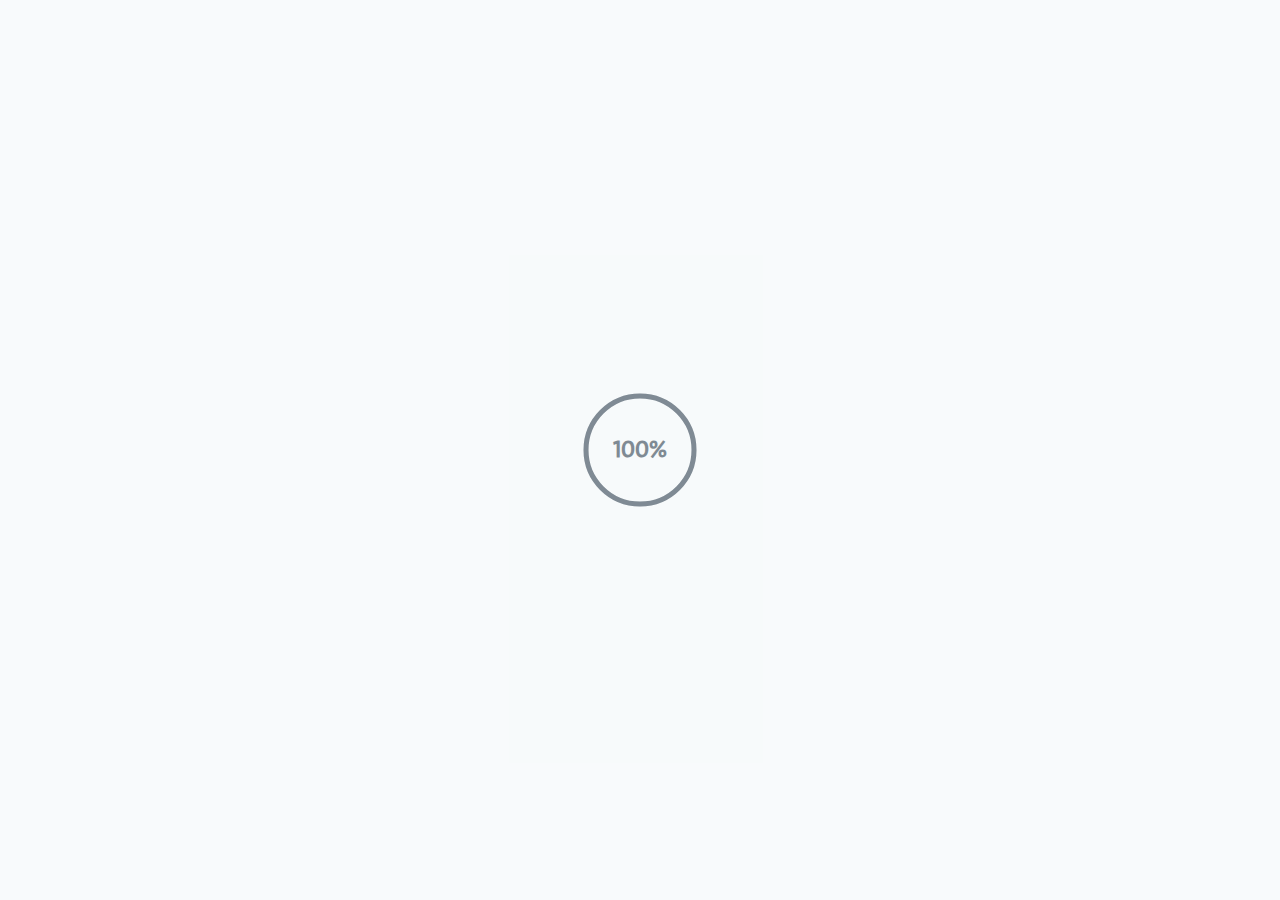
==== index.html @ d638d75f "Add files via upload" ====
<!DOCTYPE html>
<html lang="ku" dir="rtl">
  <head>
    <meta charset="UTF-8">
    <meta name="viewport" content="width=device-width, initial-scale=1.0">
    <meta name="description" content="Hello, I am a developer and innovator in creating static and dynamic websites,  my goal is to use modern technologies to solve problems.">
    <meta name="keywords" content="Information Technology, IT, Programming, Programmer, Developer, Website, Application, Portfolio, CSS, JavaScript, PHP, Python, Jquery, Ruby, Bootstrap, Tailwind, React, Dart, Flutter">
    <meta name="author" content="Kovan Salam">
    <link rel="shortcut icon" href="assets/images/logo.png" type="image/x-icon">
    <title>Kovan Salam</title>
    <!-- Bootstrap CSS Link -->
    <link rel="stylesheet" href="https://cdn.jsdelivr.net/npm/bootstrap@5.3.3/dist/css/bootstrap.min.css">
    <!-- Bootstrap JS Link -->
    <script src="https://cdn.jsdelivr.net/npm/bootstrap@5.3.3/dist/js/bootstrap.bundle.min.js"></script>
    <!-- Fontawesome Link -->
    <link rel="stylesheet" href="https://cdnjs.cloudflare.com/ajax/libs/font-awesome/6.6.0/css/all.min.css">
    <!-- External CSS Link -->
    <link rel="stylesheet" href="assets/css/style.css">
    <!-- jquery Link -->
    <script src="https://code.jquery.com/jquery-3.7.1.min.js"></script>
  </head>
<body>

<!-- -------------------- Custom Loader -------------------- -->
<div id="loader" class="loader">
  <div class="circle-container">
    <svg class="circle-svg" width="120" height="120" viewBox="0 0 120 120">
      <circle class="circle-background" cx="60" cy="60" r="54" stroke="#e0e0e0" stroke-width="5" fill="none"/>
      <circle class="circle-progress" cx="60" cy="60" r="54" stroke="#3498db" stroke-width="5" fill="none" stroke-dasharray="339.292" stroke-dashoffset="339.292"/>
    </svg>
    <div class="percentage-container">
      <div id="percentage" class="percentage">0%</div>
    </div>
  </div>
</div>

<!-- -------------------- Link Loading javascript -------------------- -->
<script src="assets/js/loading.js"></script>

<!-- -------------------- Link Animation javascript -------------------- -->
<script src="assets/js/animation.js"></script>

<!-- -------------------- Link Roate-caret-down javascript -------------------- -->
<script src="assets/js/rotate-symbol.js"></script>

<div id="display-body">

<!-- -------------------- Header Encompasses my accounts and calls -------------------- -->
<header class="site-header py-2 d-none d-lg-block">
  <div class="container-xl d-flex">
    <section class="right-side mt-1">
      <a href="tel: 07503003837">3837 300 750 964+ <i class="fa-solid fa-phone"></i></a>
      <a href="mailto: kovansalamkrd@gmail.com" class="me-3">kovansalamkrd@gmail.com <i class="fa-regular fa-envelope"></i></a>
    </section>
    <section class="left-side mt-1">
      <a href="https://www.linkedin.com/in/kovan-salam-601429329?utm_source=share&utm_campaign=share_via&utm_content=profile&utm_medium=ios_app" target="_blank">
        <i class="fa-brands fa-linkedin"></i>
      </a>
      <a href="https://wa.me/9647503003837?text=سلاڤ بەرێز" target="_blank">
        <i class="fa-brands fa-whatsapp"></i>
      </a>
      <a href="https://www.snapchat.com/add/kovankrd">
        <i class="fa-brands fa-snapchat"></i>
      </a>
      <a href="https://www.instagram.com/kovankrd/" target="_blank">
        <i class="fa-brands fa-instagram"></i>
      </a>
    </section>
  </div>
</header>

<!-- -------------------- Navbar -------------------- -->
<nav class="navbar navbar-expand-lg">
  <div class="container-xl">
    <a href="https://www.instagram.com/kovankrd/" target="_blank" class="navbar-brand fw-bolder m-auto order-lg-last"><span style="color: #6482AD;">&#60;&#47;</span><span class="text-navy">Kovan</span><span style="color: #6482AD;">&#62;</span></a>
    <!-- My Image Icon -->
    <div class="dropdown">
      <button class="btn border-0 p-0" type="button" id="btn-logo" data-bs-toggle="dropdown" aria-expanded="false">
        <div class="d-flex align-items-center">
          <svg class="ms-1 d-none d-lg-block btn-logo-icon" width="20px" viewBox="0 0 24 24" fill="none" xmlns="http://www.w3.org/2000/svg">
            <path fill-rule="evenodd" clip-rule="evenodd" d="M12.7071 14.7071C12.3166 15.0976 11.6834 15.0976 11.2929 14.7071L6.29289 9.70711C5.90237 9.31658 5.90237 8.68342 6.29289 8.29289C6.68342 7.90237 7.31658 7.90237 7.70711 8.29289L12 12.5858L16.2929 8.29289C16.6834 7.90237 17.3166 7.90237 17.7071 8.29289C18.0976 8.68342 18.0976 9.31658 17.7071 9.70711L12.7071 14.7071Z" fill="#000000"/>
          </svg>
        <img src="assets/images/kovan.jpg" class="rounded-circle" alt="logo">
        <div class="manager me-2 d-none d-lg-block">
          <p class="small mb-0 text-end text-navy" data-translate="myName">کوڤان سەلام</p>
          <p class="small text-muted mb-0 text-end"><small data-translate="myWork">پڕۆگراممەر</small></p>
        </div>
        </div>
      </button>
        <ul class="dropdown-menu text-end mt-3">
          <li>
            <a class="dropdown-item" href="https://www.snapchat.com/add/kovankrd">
              <svg xmlns="http://www.w3.org/2000/svg"  width="24"  height="24"  viewBox="0 0 24 24"  fill="none"  stroke="#FFEB00"  stroke-width="2"  stroke-linecap="round"  stroke-linejoin="round"  class="icon icon-tabler icons-tabler-outline icon-tabler-brand-snapchat ms-2"><path stroke="none" d="M0 0h24v24H0z" fill="none"/><path d="M16.882 7.842a4.882 4.882 0 0 0 -9.764 0c0 4.273 -.213 6.409 -4.118 8.118c2 .882 2 .882 3 3c3 0 4 2 6 2s3 -2 6 -2c1 -2.118 1 -2.118 3 -3c-3.906 -1.709 -4.118 -3.845 -4.118 -8.118zm-13.882 8.119c4 -2.118 4 -4.118 1 -7.118m17 7.118c-4 -2.118 -4 -4.118 -1 -7.118" /></svg>
              <span class="text-navy" data-translate="snapchat"> سناپچات</span>
            </a>
        </li>
          <li>
            <a class="dropdown-item" href="https://www.instagram.com/kovankrd/" target="_blank">
              <svg xmlns="http://www.w3.org/2000/svg"  width="24"  height="24"  viewBox="0 0 24 24"  fill="none"  stroke="#874CCC"  stroke-width="2"  stroke-linecap="round"  stroke-linejoin="round"  class="icon icon-tabler icons-tabler-outline icon-tabler-brand-instagram ms-1"><path stroke="none" d="M0 0h24v24H0z" fill="none"/><path d="M4 4m0 4a4 4 0 0 1 4 -4h8a4 4 0 0 1 4 4v8a4 4 0 0 1 -4 4h-8a4 4 0 0 1 -4 -4z" /><path d="M12 12m-3 0a3 3 0 1 0 6 0a3 3 0 1 0 -6 0" /><path d="M16.5 7.5l0 .01" /></svg>
              <span class="text-navy" data-translate="instagram">ئینستاگرام</span>
            </a>
          </li>
        </ul>
    </div>
    <!-- Menu Button -->
    <button class="navbar-toggler collapsed order-first me-1" type="button" data-bs-toggle="collapse" data-bs-target="#navbarSupportedContent" aria-controls="navbarSupportedContent" aria-expanded="false" aria-label="Toggle navigation">
      <span class="toggler-icon top-bar"></span>
      <span class="toggler-icon middle-bar"></span>
      <span class="toggler-icon bottom-bar"></span>
    </button>
    <!-- Navbar Items -->
    <div class="collapse navbar-collapse" id="navbarSupportedContent">
      <ul class="navbar-nav mx-1 pe-0 pe-lg-4 ms-lg-4 mt-1 mt-lg-0">
        <li class="nav-item">
          <a href="index.html" class="nav-link"><svg class="mb-1" style="color: #030617;" xmlns="http://www.w3.org/2000/svg"  width="27"  height="27"  viewBox="0 0 24 24"  fill="currentColor"  class="icon icon-tabler icons-tabler-filled icon-tabler-home"><path stroke="none" d="M0 0h24v24H0z" fill="none"/><path d="M12.707 2.293l9 9c.63 .63 .184 1.707 -.707 1.707h-1v6a3 3 0 0 1 -3 3h-1v-7a3 3 0 0 0 -2.824 -2.995l-.176 -.005h-2a3 3 0 0 0 -3 3v7h-1a3 3 0 0 1 -3 -3v-6h-1c-.89 0 -1.337 -1.077 -.707 -1.707l9 -9a1 1 0 0 1 1.414 0m.293 11.707a1 1 0 0 1 1 1v7h-4v-7a1 1 0 0 1 .883 -.993l.117 -.007z" /></svg><span class="mx-1" data-translate="home"> دەستپێک</span></a>
        </li>
        <li class="nav-item">
          <a href="#about" class="nav-link"><svg xmlns="http://www.w3.org/2000/svg" class="icon icon-tabler icon-tabler-id" width="27" height="27" viewBox="0 0 24 24" stroke-width="1.5" stroke="#030617" fill="none" stroke-linecap="round" stroke-linejoin="round"><path stroke="none" d="M0 0h24v24H0z" fill="none"/><path d="M3 4m0 3a3 3 0 0 1 3 -3h12a3 3 0 0 1 3 3v10a3 3 0 0 1 -3 3h-12a3 3 0 0 1 -3 -3z" /><path d="M9 10m-2 0a2 2 0 1 0 4 0a2 2 0 1 0 -4 0" /><path d="M15 8l2 0" /><path d="M15 12l2 0" /><path d="M7 16l10 0" /></svg><span class="mx-1" data-translate="about"> دەربارە</span></a>
        </li>
        <li class="nav-item">
          <a href="#services" class="nav-link"><svg xmlns="http://www.w3.org/2000/svg" class="icon icon-tabler icon-tabler-code-circle-2" width="27" height="27" viewBox="0 0 24 24" stroke-width="1.5" stroke="#030617" fill="none" stroke-linecap="round" stroke-linejoin="round"><path stroke="none" d="M0 0h24v24H0z" fill="none"/><path d="M8.5 13.5l-1.5 -1.5l1.5 -1.5" /><path d="M15.5 10.5l1.5 1.5l-1.5 1.5" /><path d="M12 12m-9 0a9 9 0 1 0 18 0a9 9 0 1 0 -18 0" /><path d="M13 9.5l-2 5.5" /></svg><span class="mx-1" data-translate="services"> خزمەتگوزاری</span></a>
        </li>
        <li class="nav-item">
          <a href="#contact" class="nav-link"><svg xmlns="http://www.w3.org/2000/svg" class="icon icon-tabler icon-tabler-message-2-share" width="27" height="27" viewBox="0 0 24 24" stroke-width="1.5" stroke="#030617" fill="none" stroke-linecap="round" stroke-linejoin="round"><path stroke="none" d="M0 0h24v24H0z" fill="none"/><path d="M8 9h8" /><path d="M8 13h6" /><path d="M12 21l-3 -3h-3a3 3 0 0 1 -3 -3v-8a3 3 0 0 1 3 -3h12a3 3 0 0 1 3 3v6" /><path d="M16 22l5 -5" /><path d="M21 21.5v-4.5h-4.5" /></svg><span class="mx-1" data-translate="contact"> پەیوەندی</span></a>
        </li>
        <li class="nav-item">
          <a href="course.html" class="nav-link"><svg xmlns="http://www.w3.org/2000/svg" class="icon icon-tabler icon-tabler-certificate" width="27" height="27" viewBox="0 0 24 24" stroke-width="1.5" stroke="#030617" fill="none" stroke-linecap="round" stroke-linejoin="round"><path stroke="none" d="M0 0h24v24H0z" fill="none"/><path d="M15 15m-3 0a3 3 0 1 0 6 0a3 3 0 1 0 -6 0" /><path d="M13 17.5v4.5l2 -1.5l2 1.5v-4.5" /><path d="M10 19h-5a2 2 0 0 1 -2 -2v-10c0 -1.1 .9 -2 2 -2h14a2 2 0 0 1 2 2v10a2 2 0 0 1 -1 1.73" /><path d="M6 9l12 0" /><path d="M6 12l3 0" /><path d="M6 15l2 0" /></svg><span class="mx-1" data-translate="course"> کورس</span></a>
        </li>
        <li class="nav-item dropdown">
          <a class="nav-link d-flex align-items-center" role="button" id="main-dropdown" data-bs-auto-close="outside" data-bs-toggle="dropdown" aria-expanded="false">
            <svg xmlns="http://www.w3.org/2000/svg" class="icon icon-tabler icon-tabler-world" width="27" height="27" viewBox="0 0 24 24" stroke-width="1.5" stroke="#030617" fill="none" stroke-linecap="round" stroke-linejoin="round"><path stroke="none" d="M0 0h24v24H0z" fill="none"/><path d="M3 12a9 9 0 1 0 18 0a9 9 0 0 0 -18 0" /><path d="M3.6 9h16.8" /><path d="M3.6 15h16.8" /><path d="M11.5 3a17 17 0 0 0 0 18" /><path d="M12.5 3a17 17 0 0 1 0 18" /></svg>
            <span class="mx-1" data-translate="languages">زمان</span>
            <span class="dropdown-toggle-icon ms-2"><i class="fa-solid fa-caret-down" style="color: #030617;"></i></span>
          </a>
          <ul class="dropdown-menu languages" id="main-ul">
            <li><button id="main-item-1" data-lang="en" class="dropdown-item"><img src="assets/images/en.png" alt="English"><span class="mx-1">En</span></button></li>
            <li><button id="main-item-2" data-lang="ar" class="dropdown-item"><img src="assets/images/ar.png" alt="Arabic"><span class="mx-1">Ar</span></button></li>
            <li>
              <a id="btn" class="dropdown-item d-flex align-items-center" data-bs-toggle="dropdown">
                <img src="assets/images/ku.png" alt="kurdish">
                <span class="mx-1">Ku</span>
                <span class="caret-down-symbol me-auto"><i class="fa-solid fa-caret-down" style="color: #030617;"></i></span>
              </a>
              <ul class="dropdown-menu languages mx-2 mx-lg-0">
                <li><button id="submenu-item-1" class="dropdown-item" data-translate="badini" data-lang="ku">بادینی</button></li>
                <li><hr class="dropdown-divider my-lg-1"></li>
                <li><button id="submenu-item-2" class="dropdown-item" data-translate="sorani" data-lang="ko">سوڕانی</button></li>
              </ul>
            </li>
            <!-- -------------------- Link Hide-Menu Javascript -------------------- -->
            <script src="assets/js/hide-menu.js"></script>
          </ul>
        </li>
    </div>
  </div>
</nav>

<!-- -------------------- Icons Display in Small Sizes -------------------- -->
<div class="container-xl d-flex d-lg-none py-1">
  <section class="right-side-sm">
    <div class="dropdown">
      <button class="btn-call slide-up" type="button" data-bs-toggle="dropdown" aria-expanded="false">
        <svg xmlns="http://www.w3.org/2000/svg" width="24" height="24" viewBox="0 0 24 24" fill="none" stroke="#6482AD" stroke-width="2" stroke-linecap="round" stroke-linejoin="round" class="icon icon-tabler icons-tabler-outline icon-tabler-headset"><path stroke="none" d="M0 0h24v24H0z" fill="none"/><path d="M4 14v-3a8 8 0 1 1 16 0v3" /><path d="M18 19c0 1.657 -2.686 3 -6 3" /><path d="M4 14a2 2 0 0 1 2 -2h1a2 2 0 0 1 2 2v3a2 2 0 0 1 -2 2h-1a2 2 0 0 1 -2 -2v-3z" /><path d="M15 14a2 2 0 0 1 2 -2h1a2 2 0 0 1 2 2v3a2 2 0 0 1 -2 2h-1a2 2 0 0 1 -2 -2v-3z" /></svg>
        <span class="me-1" data-translate="call"> پەیوەندی</span>
      </button>
      <ul class="dropdown-menu text-end">
        <li class="d-flex align-items-center mt-2">
          <a href="tel: 07503003837" class="d-flex align-items-center">
            <span class="me-2 text-navy">3837 300 750 964+</span> 
            <i class="fa-solid fa-phone" style="color: #6482AD;font-size: 17px;"></i>
          </a>
        </li>
        <li class="d-flex align-items-center my-2 ms-2">
          <a href="mailto: kovansalamkrd@gmail.com" class="d-flex align-items-center">
            <span class="me-2 text-navy">kovansalamkrd@gmail.com</span> 
            <i class="fa-regular fa-envelope me-1" style="color: #6482AD; font-size: 19px; margin-bottom: 2px;"></i>
          </a>
        </li>
      </ul>
    </div>
  </section>
  <section class="left-side-sm mt-3 slide-up">
    <a href="https://www.linkedin.com/in/kovan-salam-601429329?utm_source=share&utm_campaign=share_via&utm_content=profile&utm_medium=ios_app" class="icon-circle" target="_blank">
      <i class="fa-brands fa-linkedin"></i>
    </a>
    <a href="https://wa.me/9647503003837?text=سلاڤ بەرێز" class="icon-circle" target="_blank">
      <i class="fa-brands fa-whatsapp"></i>
    </a>
    <a href="https://www.snapchat.com/add/kovankrd" class="icon-circle">
      <i class="fa-brands fa-snapchat"></i>
    </a>
    <a href="https://www.instagram.com/kovankrd/" class="icon-circle" target="_blank">
      <i class="fa-brands fa-instagram"></i>
    </a>
  </section>
</div>

<!-- -------------------- Carousel -------------------- -->
<div class="container-xl mt-3">
  <div class="carousel shadow slide-up">
    <!-- Slide 1 -->
    <div class="carousel-slide">
        <img src="assets/images/prototype.jpg" class="img-fluid"  alt="First slide">
      <div class="carousel-overlay">
        <h4 data-translate="carousel-ui-ux-title">دیزاین UI/UX</h4>
        <p class="small pt-2" data-translate="carousel-ui-ux-text">دروستکرنا دیزاینێن بالکێش ب باشترین شێواز کو د ئاسان بن بو بکارئینان و لێگەریانێ د نافدا ژ لایێ بکارهێنەران ڤە</p>
      </div>
      <div class="counter" id="counter">01 / 03</div>
    </div>
      <!-- Slide 2 -->
      <div class="carousel-slide">
        <img src="assets/images/web-development.jpg" class="img-fluid"  alt="Second slide">
      <div class="carousel-overlay">
        <h4 data-translate="carousel-web-title">وێب دیڤیلوپمێنت</h4>
        <p class="small pt-2" data-translate="carousel-web-text">دروستکرنا مالپەرێن ستاتیک و داینامیک، کو ڕەنگڤەدانا بڕاندا تە بکەن ب دیزاین و شێوازێن سەرنج ڕاکێش، ب شێوازەکی کو خو د گونجینن دگەل هەمی جورێن ئامیران</p>
      </div>
      <div class="counter" id="counter">02 / 03</div>
    </div>
      <!-- Slide 3 -->
      <div class="carousel-slide">
        <img src="assets/images/menu.png" class="img-fluid" alt="Third slide">
      <div class="carousel-overlay">
        <h4 data-translate="carousel-menu-title">مینیو</h4>
        <p class="small pt-2" data-translate="carousel-menu-text">دروستکرنا مینیویان، کو رێکێ ب کڕیاران ددەت بشێوازەکێ بلەز و ئاسان لدیف بەرهەم و خزمەتگوزاریێن هەوەدا بگەریێن و بهایێن وان بزانن</p>
      </div>
      <div class="counter" id="counter">03 / 03</div>
    </div>
    <!-- Carousel Indicators -->
    <div class="carousel-indicators">
      <span class="indicator active" data-index="0"></span>
      <span class="indicator" data-index="1"></span>
      <span class="indicator" data-index="2"></span>
    </div>
    <!-- Carousel Controls -->
    <div class="carousel-controls">
      <button class="prev"><img src="assets/images/previous.png" alt="Previous"></button>
      <button class="toggle"><img src="assets/images/pause.png" alt="Pause/Play"></button>
      <button class="next"><img src="assets/images/next.png" alt="Next"></button>
    </div>
  </div>
</div>
<!-- ------------------- Link Carousel javascript ------------------- -->
<script src="assets/js/carousel.js"></script>

<div class="font-size-body">

<!-- -------------------- Accordion and animation Section -------------------- -->
<div class="container-xl mt-3 mt-md-1 mb-5" id="accordion-rtl">
  <div class="row slide-up">
    <!-- -------------------- Col One Accordion -------------------- -->
    <div class="col-12 col-md-6">
      <h4 class="text-center fw-bolder mb-3 mt-3 text-navy" data-translate="expertise">کارامایی</h4>
      <hr class="m-auto mb-3 mb-md-2">
    <div class="accordion shadow" id="myAccordion">
    <!--  First Accordion Item  -->
      <div class="accordion-item border-0 border-bottom">
      <h2 class="accordion-header">
        <button class="accordion-button a-b-after collapsed text-end" type="button" data-bs-toggle="collapse" data-bs-target="#collapseOne" aria-expanded="true" aria-controls="collapseOne" data-translate="accordion-one-title">
          #1 گەشەپێدەرێ ڕۆکارێ مالپەران
        </button>
      </h2>
      <div id="collapseOne" class="accordion-collapse collapse" data-bs-parent="#myAccordion">
        <div class="accordion-body">
          <div class="progress mb-1" role="progressbar" aria-label="Animated striped" aria-valuenow="95" aria-valuemin="0" aria-valuemax="100">
            <div class="progress-bar progress-bar-striped progress-bar-animated" style="width: 95%; background-color: #dd6808;"><span class="mt-1">HTML <i class="fa-brands fa-html5"></i></span></div>
          </div>
          <div class="progress mb-1" role="progressbar" aria-label="Animated striped" aria-valuenow="90" aria-valuemin="0" aria-valuemax="100">
            <div class="progress-bar progress-bar-striped progress-bar-animated bg-prinary" style="width: 90%"><span class="mt-1">CSS <i class="fa-brands fa-css3"></i></span></div>
          </div>
          <div class="progress mb-1" role="progressbar" aria-label="Animated striped" aria-valuenow="90" aria-valuemin="0" aria-valuemax="100">
            <div class="progress-bar progress-bar-striped progress-bar-animated" style="width: 90%; background-color: purple;"><span class="mt-1">BOOTSTRAP <i class="fa-brands fa-bootstrap"></i></span></div>
          </div>
          <div class="progress mb-1" role="progressbar" aria-label="Animated striped" aria-valuenow="90" aria-valuemin="0" aria-valuemax="100">
            <div class="progress-bar progress-bar-striped progress-bar-animated bg-warning" style="width: 70%"><span class="mt-1">JAVASCRIPT <i class="fa-brands fa-js"></i></span></div>
          </div>
          <div class="progress" role="progressbar" aria-label="Animated striped" aria-valuenow="80" aria-valuemin="0" aria-valuemax="100">
            <div class="progress-bar progress-bar-striped progress-bar-animated bg-info" style="width: 80%"><span class="mt-1">JQUERY <i class="fa-solid fa-code"></i></span></div>
          </div>
        </div>
      </div>
    </div>
    <!--  Second Accordion Item  -->
    <div class="accordion-item border-0 border-bottom">
      <h2 class="accordion-header">
        <button class="accordion-button a-b-after collapsed text-end" type="button" data-bs-toggle="collapse" data-bs-target="#collapseTwo" aria-expanded="false" aria-controls="collapseTwo" data-translate="accordion-two-title">
          #2 گەشەپێدەرێ بەکگڕاوندێ مالپەران 
        </button>
      </h2>
        <div id="collapseTwo" class="accordion-collapse collapse" data-bs-parent="#myAccordion">
          <div class="accordion-body">
            <div class="progress mb-1" role="progressbar" aria-label="Animated striped" aria-valuenow="85" aria-valuemin="0" aria-valuemax="100">
              <div class="progress-bar progress-bar-striped progress-bar-animated" style="width: 85%"><span class="mt-1">PHP <i class="fa-brands fa-php"></i></span></div>
            </div>
            <div class="progress mb-1" role="progressbar" aria-label="Animated striped" aria-valuenow="70" aria-valuemin="0" aria-valuemax="100">
              <div class="progress-bar progress-bar-striped progress-bar-animated bg-danger" style="width: 70%"><span class="mt-1">LARAVEL <i class="fa-brands fa-laravel"></i></span></div>
            </div>
            <div class="progress mb-1" role="progressbar" aria-label="Animated striped" aria-valuenow="90" aria-valuemin="0" aria-valuemax="100">
              <div class="progress-bar progress-bar-striped progress-bar-animated bg-success" style="width: 90%"><span class="mt-1">SQL <i class="fa-solid fa-database"></i></span></div>
            </div>
          </div>
        </div>
      </div>
      <!--  Third Accordion Item  -->
      <div class="accordion-item border-0 border-bottom">
        <h2 class="accordion-header">
          <button class="accordion-button a-b-after collapsed text-end btn-3" type="button" data-bs-toggle="collapse" data-bs-target="#collapseThree" aria-expanded="false" aria-controls="collapseThree" data-translate="accordion-three-title">
            #3 شاڕەزاییێن پێشکەفتی یێن کومپیوتەری
          </button>
        </h2>
        <div id="collapseThree" class="accordion-collapse collapse" data-bs-parent="#myAccordion">
          <div class="accordion-body text-navy">
            <p data-translate="accordion-one-text">1- بڕێڤەبرنا خزمەتگوزاریێن ئای تی</p>
            <p data-translate="accordion-two-text">2- ئاسایشا ئەلکترونی</p>
            <p data-translate="accordion-three-text">3- دروستکرن و بڕێڤەبرنا داتابەیسان</p>
            <p data-translate="accordion-four-text">4- پروگڕامینگ</p>
            <p data-translate="accordion-five-text">5- مایکروسوفت ئوفیس</p>
          </div>
        </div>
      </div>
    </div>
  </div>
  <!-- -------------------- Col Two Animation Wrapper -------------------- -->
  <div class="col-12 col-md-6 mt-3 wrapper">
    <!-- Row Number One -->
    <div class="scroll mt-3 mt-md-0 slide-up" style="--t:41s">
      <div>
        <span>HTML</span>
        <span>CSS</span>
        <span>JS</span>
        <span>FLUTTER</span>
        <span>FIGMA</span>
        <span>UI/UX</span>
        <span>REACT</span>
      </div>
      <div>
        <span>HTML</span>
        <span>CSS</span>
        <span>JS</span>
        <span>FLUTTER</span>
        <span>FIGMA</span>
        <span>UI/UX</span>
        <span>REACT</span>
      </div>
    </div>
    <!-- Row Number Two -->
    <div class="scroll" style="--t:45s">
      <div>
        <span>PHP</span>
        <span>LARAVEL</span>
        <span>UI/UX</span>
        <span>BOOTSTRAP</span>
        <span>HTML</span>
        <span>CSS</span>
        <span>PHOTOSHOP</span>
      </div>
      <div>
        <span>PHP</span>
        <span>LARAVEL</span>
        <span>UI/UX</span>
        <span>BOOTSTRAP</span>
        <span>HTML</span>
        <span>CSS</span>
        <span>PHOTOSHOP</span>
      </div>
    </div>
    <!-- Row  Number Three-->
    <div class="scroll" style="--t:37s">
      <div>
        <span>TAILWIND</span>
        <span>JQUERY</span>
        <span>FLUTTER</span>
        <span>DART</span>
        <span>LIVEWIRE</span>
        <span>HTML</span>
        <span>UI/UX</span>
      </div>
      <div>
        <span>TAILWIND</span>
        <span>JQUERY</span>
        <span>FLUTTER</span>
        <span>DART</span>
        <span>LIVEWIRE</span>
        <span>HTML</span>
        <span>UI/UX</span>
      </div>
    </div>
  </div>
</div>
</div>

<!-- ------------------- About Me ------------------- -->
<section id="about" class="about py-5">
  <div class="text-center pb-md-5 slide-up">
    <p class="small text-muted mb-1" data-translate="about-me-first">زێدەتر بزانە</p> 
    <h4 class="fw-bolder text-navy" data-translate="about-me-second">دەربارەی من</h4>
  </div>
<div class="container-xl align-content-center">
    <div class="row d-flex justify-content-center align-items-center text-center">
      <div class="col-12 col-md-4 order-first order-md-last text-center my-5 slide-up">
        <img src="assets/images/kovan.jpg" class="clickable-image img-fluid" id="myImage" alt="myImage">
        <!-- ------------------- Link enlarged-img javascript ------------------- -->
        <script src="assets/js/enlarged-img.js"></script>
      </div>
      <div class="col-12 col-md-8 mt-3 mt-md-0">
        <div class="d-flex flex-wrap gap-3 justify-content-center text-center">
          <div class="card slide-up"  style="width: 17.5rem; border: 1px solid #030617;">
            <div class="card-body">
              <div class="d-flex">
                <svg xmlns="http://www.w3.org/2000/svg" class="icon icon-tabler icon-tabler-user-code" width="30" height="30" viewBox="0 0 24 24" stroke-width="1.5" stroke="#030617" fill="none" stroke-linecap="round" stroke-linejoin="round"><path stroke="none" d="M0 0h24v24H0z" fill="none"/><path d="M8 7a4 4 0 1 0 8 0a4 4 0 0 0 -8 0" /><path d="M6 21v-2a4 4 0 0 1 4 -4h3.5" /><path d="M20 21l2 -2l-2 -2" /><path d="M17 17l-2 2l2 2" /></svg>
                <span class="card-title fw-bolder mt-1 text-navy" data-translate="about-expertise">کارامایی</span>
              </div>
              <p class="card-text small mt-1" data-translate="about-expertise-text">+2 سال فول-ستاک دیڤیلۆپەر</p>
            </div>
          </div>
          <div class="card slide-up"  style="width: 17.5rem; border: 1px solid #030617;">
            <div class="card-body">
              <div class="d-flex">
                <svg xmlns="http://www.w3.org/2000/svg" class="icon icon-tabler icon-tabler-certificate-2" width="30" height="30" viewBox="0 0 24 24" stroke-width="1.5" stroke="#030617" fill="none" stroke-linecap="round" stroke-linejoin="round"><path stroke="none" d="M0 0h24v24H0z" fill="none"/><path d="M12 15m-3 0a3 3 0 1 0 6 0a3 3 0 1 0 -6 0" /><path d="M10 7h4" /><path d="M10 18v4l2 -1l2 1v-4" /><path d="M10 19h-2a2 2 0 0 1 -2 -2v-12a2 2 0 0 1 2 -2h8a2 2 0 0 1 2 2v12a2 2 0 0 1 -2 2h-2" /></svg>
                <span class="card-title fw-bolder mt-1 text-navy" data-translate="about-education">خاندن</span>
              </div>
              <p class="card-text small mt-1" data-translate="about-education-text">بڕواناما دبلوم - تەکنەلۆژیا وێب</p>
            </div>
          </div>
        </div>
        <div class="div-about-text mt-4">
          <h5 class="my-3 fw-bolder slide-up text-navy" data-translate="about-me-text">سلاڤ، بخێرهاتن!</h5>
            <p class="about-text mb-4 slide-up" data-translate="about-me-subtext">ئەز گەشەپێدەر و داهێنەرم د دروستکرنا ماڵپەڕێن ستاتیک و داینامیک دا، بشێوازەکێ سادە و پێشکەفتی کو بکارهێنەر دشێن بشێوازەکێ ئاسان بکاربینن، ئارمانجا من بکارئینانا تەکنەلۆژیایێن سەردەمە بو چارەسەرکرنا کێشان، هەڕوەسا دەرچویێ ئێکێ مە لسەر بەشێ وێب تەکنەلۆژی.</p>
            <a class="btn btn-outline-dark" href="assets/pdf/kovansalam.pdf" download="kovansalam"><i class="fa-solid fa-download"></i> download CV</a>
        </div>
      </div>
    </div>
  </div>
</section>

<!-- ------------------- Services ------------------- -->
<section id="services" class="py-5">
  <div class="container-xl">
    <div class="services-text slide-up">
      <h4 class="text-center fw-bolder text-navy" data-translate="xzmatgozary">خزمەتگوزاری</h4>
    </div>
  </div>
  <div class="container-xl">
    <div class="row slide-up">
      <span class="text-center my-4"><img src="assets/images/services.svg" class="img-fluid" width="200px" height="200px" alt="services"></span>
    </div> 
    <div class="row pt-4 text-center justify-content-center pb-3">
      <div class="col-12 col-md-4 mb-4 slide-up">
        <div id="cardOne" class="cardSlide shadow">
          <i class="fa-solid fa-money-bill-trend-up text-navy"></i>
          <span class="text-navy" data-translate="digital-marketing-title"> بازاڕێن دیجیتالی </span>
          <i class="fa fa-plus text-navy"></i>
        </div>
        <div class="cardOneDescreption shadow">
          <p class="small text-secondary" data-translate="digital-marketing-text">ب بازاڕکرنا دیجیتالی کو دهێتە نیاسین ب بازاڕکرنا ئونڵاین، دشێین بەرهەم و خزمەتگوزاریێن تە پتر نیشان بدەین بو کڕیاران</p>
        </div>
      </div>
      <div class="col-12 col-md-4 mb-4 slide-up">
        <div id="cardTwo" class="cardSlide shadow">
          <i class="fa-solid fa-code text-navy"></i>
          <span data-translate="web-development-title"> وێب دیڤیلوپمێنت </span>
          <i class="fa fa-plus text-navy"></i>
        </div>
        <div class="cardTwoDescreption shadow">
          <p class="small text-secondary" data-translate="web-development-text">دروستکرنا هەمی جورێن وێبسیتان <br> {بازرگانی، پورتفولیو، براندا، هتد..}</p>
        </div>
      </div>
      <div class="col-12 col-md-4 mb-4 slide-up">
        <div id="cardThree" class="cardSlide shadow">
          <i class="fa-solid fa-bell-concierge text-navy"></i>
          <span class="text-navy" data-translate="menu-title"> مینیو </span>
          <i class="fa fa-plus text-navy"></i>
        </div>
        <div class="cardThreeDescreption shadow">
          <p class="small text-secondary" data-translate="menu-text">دروستکرنا مینیویان، کو رێکێ ب کڕیاران ددەت بشێوازەکێ بلەز و ئاسان لدیف بەرهەم و خزمەتگوزاریێن هەوەدا بگەریێن و بهایێن وان بزانن</p>
        </div>
      </div>
    </div> 
  </div>
</section>
<!-- ------------------- Link Card-Slide Javascript ------------------- --> 
<script src="assets/js/card-slide.js"></script>

<!-- ------------------- Contact ------------------- -->
<section id="contact" class="contact py-5">
  <div class="container-xl">
    <div class="text-center mb-5 slide-up">
      <p class="small text-muted mb-1" data-translate="contact-first">نوکە تو دشێی</p> 
      <h4 class="fw-bolder text-navy" data-translate="contact-second">پەیوەندیێ بمن بکەی</h4>
    </div>
  <div class="row justify-content-center">
    <div class="col-12 col-md-6 align-content-center text-center">
      <h5 class="slide-up text-navy" data-translate="project-mind-title">ئەگەر پڕوژەک د هزرا تەدا هەبیت</h5>
      <p class="small text-muted slide-up" data-translate="project-mind-text">ئێکسەر بڕێکا <a href="#form" class="request">فورمێ</a> داخازبکە، یان پەیوەندیێ بمن بکە</p>
      <p class="down-symbols text-navy slide-up">&#8595; &#8595; &#8595;</p>
      <div class="slide-up"><a href="tel: 07503003837" class="number" style="color: #6482AD;font-size: 20px;"></a></div><br>
    <section class="request-icon mt-3 slide-up">
      <a href="https://www.linkedin.com/in/kovan-salam-601429329?utm_source=share&utm_campaign=share_via&utm_content=profile&utm_medium=ios_app" target="_blank">
        <i class="fa-brands fa-linkedin"></i>
      </a>
      <a href="https://wa.me/9647503003837?text=سلاڤ بەرێز" target="_blank">
        <i class="fa-brands fa-whatsapp"></i>
      </a>
      <a href="https://www.snapchat.com/add/kovankrd">
        <i class="fa-brands fa-snapchat"></i>
      </a>
      <a href="https://www.instagram.com/kovankrd/" target="_blank">
        <i class="fa-brands fa-instagram"></i>
      </a>
    </section>
    </div>
    <div class="col-12 col-md-6 mt-5 mt-md-0">
      <form action="https://formspree.io/f/mkgwajpk" method="POST" id="myForm" class="p-4 shadow rounded slide-up" autocomplete="off">
        <!-- First Row -->
        <div class="row">
          <div class="col-12 col-md-6">
            <div class="mb-3">
              <input type="text" name="FIRST-NAME" id="firstName" class="form-control" placeholder="ناڤێ ئێکێ" data-translate="firstName">
              <div id="firstNameError" class="form-text text-danger"></div>
            </div>
          </div>
          <div class="col-12 col-md-6">
            <div class="mb-3">
              <input type="text" name="LAST-NAME" id="lastName" class="form-control" placeholder="ناڤێ دووێ" data-translate="lastName">
              <div id="lastNameError" class="form-text text-danger"></div>
            </div>
          </div>
        </div>
        <!-- Second Row -->
        <div class="row">
          <div class="col-12 col-md-6">
            <div class="mb-3">
              <input type="email" name="EMAIL" id="email" class="form-control" placeholder="ئی مەیل" data-translate="email">
              <div id="emailError" class="form-text text-danger"></div>
            </div>
          </div>
          <div class="col-12 col-md-6">
            <div class="mb-3">
              <input type="text" name="PHONE" id="phone" class="form-control" placeholder="ژمارا موبایلێ" data-translate="phone">
              <div id="phoneError" class="form-text text-danger"></div>
            </div>
          </div>
        </div>
        <!-- Third Row -->
        <div class="row">
          <div class="col-12">
            <div class="mb-3">
              <textarea id="textArea" name="MESSAGE" class="form-control" rows="4" placeholder="داخازی..." data-translate="message"></textarea>
              <div id="textAreaError" class="form-text text-danger"></div>
            </div> 
          </div>
        </div>
        <!-- Submit && Remove Buttons -->
        <div class="row">
          <div class="col-12 d-flex gap-3 btn-s-r">
            <button type="reset" id="btnDelete" class="btn btn-danger w-50" data-translate="jebrn">ژێبرن</button>
            <button type="submit" id="btnSubmit" class="btn btn-outline-dark w-50" data-translate="vrekrn">ڤڕێکرن</button>
          </div>
        </div>
      </form>
      <!-- Success Message Popup -->
      <div id="successPopup" class="popup">
        <div class="popup-content">
          <span id="successIcon" class="icon"></span><br>
          <span id="successMessage" class="message"></span>
        </div>
      </div>
    </div>
  </div>
  </div>
</section>
<!-- ------------------- Link Validate-Form javascript ------------------- -->
<script src="assets/js/validate-form.js"></script>

<!-- ------------------- Footer ------------------- -->
<footer>
  <div class="container-xl p-4 pb-2">
    <div class="row justify-content-center">
      <div class="col-10 col-md-4 d-flex align-items-baseline">
        <p class="small" data-translate="copyright">ماف پاراستیە بو </p><p><a href="https://www.snapchat.com/add/kovankrd" class="owner" data-translate="owner">کوڤان سەلام</a></p>
      </div>
      <div class="col-md-4 d-none d-md-block ">
        <section class="footer-left-side">
          <a href="https://www.linkedin.com/in/kovan-salam-601429329?utm_source=share&utm_campaign=share_via&utm_content=profile&utm_medium=ios_app" target="_blank">
            <i class="fa-brands fa-linkedin"></i>
          </a>
          <a href="https://wa.me/9647503003837?text=سلاڤ بەرێز" target="_blank">
            <i class="fa-brands fa-whatsapp"></i>
          </a>
          <a href="https://www.snapchat.com/add/kovankrd">
            <i class="fa-brands fa-snapchat"></i>
          </a>
          <a href="https://www.instagram.com/kovankrd/" target="_blank">
            <i class="fa-brands fa-instagram"></i>
          </a>
        </section>
      </div>
      <div class="col-2 col-md-4 scroll-to-top">
        <a id="scroll-to-top">
          <svg xmlns="http://www.w3.org/2000/svg" class="icon icon-tabler icon-tabler-arrow-bar-to-up" width="27" height="27" viewBox="0 0 24 24" stroke-width="1.5" stroke="#9DB2BF" fill="none" stroke-linecap="round" stroke-linejoin="round"><path stroke="none" d="M0 0h24v24H0z" fill="none"/><path d="M12 10l0 10" /><path d="M12 10l4 4" /><path d="M12 10l-4 4" /><path d="M4 4l16 0" /></svg>
        </a>
      </div>
      <!-- ------------------- Link Arrow-Up Javavscript ------------------- -->
      <script src="assets/js/arrow-up.js"></script>
    </div>
  </div>
</footer>
<!-- ------------------- Link Languages Javavscript ------------------- -->
<script src="assets/js/lang.js"></script>
<!-- Closed div display-body for custom loading -->
</div>
</div>
</body>
</html>
---- assets/css/style.css ----
@font-face {
  font-family: myFont;
  src: url("../font/rabar.woff");
}
* {
  box-sizing: border-box;
  margin: 0;
  padding: 0;
}
html,
body {
  overflow-x: hidden;
  font-family: myFont;
  background-color: #F1F6F9;
  scroll-behavior: smooth;
}
.text-navy {
  color: #021526;
}
#display-body {
  display: none;
}
/* -------------------- Custom Loader -------------------- */
.loader {
  position: absolute;
  top: 0;
  left: 0;
  width: 100%;
  height: 100%;
  background-color: #fff;
  display: flex;
  justify-content: center;
  align-items: center;
  z-index: 9999;
}
.circle-container {
  position: relative;
  width: 120px;
  height: 120px;
  display: flex;
  justify-content: center;
  align-items: center;
}
.circle-svg {
  transform: rotate(-90deg);
}
.circle-background,
.circle-progress {
  position: absolute;
  width: 100%;
  height: 100%;
  border-radius: 50%;
}
.circle-background {
  stroke: #e0e0e0;
}
.circle-progress {
  stroke: #021526;
  stroke-dasharray: 339.292;
  stroke-dashoffset: 339.292;
  transition: stroke-dashoffset 0.5s ease;
}
.percentage-container {
  position: absolute;
  display: flex;
  justify-content: center;
  align-items: center;
  width: 100%;
  height: 100%;
  z-index: 1;
}
.percentage {
  font-size: 24px;
  font-weight: bold;
  color: #021526;
}
/* -------------------- SITE-HEADER -------------------- */
.site-header {
  background-color: #030617;
}
/* -------------------- RIGHT-SIDE of Header Section -------------------- */
.right-side a {
  text-decoration: none;
  color: #9db2bf;
}
.right-side a i {
  font-size: 17px;
}
/* -------------------- LEFT-SIDE of Header Section -------------------- */
.left-side {
  margin-right: auto;
  display: flex;
  gap: 0.5rem;
}
.left-side a {
  text-decoration: none;
  color: #9db2bf;
}
.left-side a i {
  font-size: 20px;
  margin-right: 10px;
}
.right-side a:hover,
.left-side a:hover {
  color: #e8eefc;
  transition: all 0.4s ease-in-out;
}
.left-side a:hover {
  transform: scale(1.1);
}
/* -------------------- Rotate of caret down-icon -------------------- */
.btn-logo-icon {
  transition: transform 0.3s ease;
}
.btn-logo-icon.rotated {
  transform: rotate(180deg);
}
.dropdown-toggle-icon {
  transition: transform 0.3s ease;
}
.dropdown-toggle-icon.rotated {
  transform: rotate(180deg);
}
.caret-down-symbol {
  transition: transform 0.3s ease;
}
.caret-down-symbol.rotated {
  transform: rotate(180deg);
}
/* -------------------- Navbar -------------------- */
nav.navbar {
  background-color: #e8eefc;
}
@media only screen and (max-width: 991px) { /* 991px and smaller */
  nav.navbar {
    background-color: #FFF;
  }
}
.navbar img {
  width: 37px;
  height: 37px;
  object-fit: cover;
}
nav.navbar ul.dropdown-menu {
  background-color: #FFF;
}
div.collapse ul li i {
  font-size: 18px;
}
@media (max-width: 991px) {
  .dropdown-toggle-icon {
    margin-right: auto;
  }
}

/* -------------------- Navbar Menue Toggler -------------------- */
.navbar-toggler {
  width: 20px;
  height: 20px;
  position: relative;
  transition: 0.5s ease-in-out;
}
.navbar-toggler,
.navbar-toggler:focus,
.navbar-toggler:active,
.toggler-icon:focus {
  border: 0;
  outline: none;
  box-shadow: none;
}
.navbar-toggler span {
  margin: 0;
  padding: 0;
}
.toggler-icon {
  display: block;
  position: absolute;
  height: 2px;
  background-color: #030617;
  border-radius: 1px;
  opacity: 1;
  left: 0;
  transform: rotate(0deg);
  transition: 0.25s ease-in-out;
}
.top-bar {
  width: 52%;
  transform: translate(-100%, 50px);
}
.middle-bar {
  width: 100%;
}
.bottom-bar {
  width: 52%;
  right: 0;
  left: auto;
  transform: translate(0, 50px);
}
/* -------------------- When menu is clicked -------------------- */
.navbar-toggler .top-bar {
  transform: translate(80%, -4.19px) rotate(-45deg);
}
.navbar-toggler .middle-bar {
  transform: rotate(45deg);
}
.navbar-toggler .bottom-bar {
  transform: translate(-80%, 4.1px) rotate(-45deg);
}
/* -------------------- State the navbar is collapsed -------------------- */
.navbar-toggler.collapsed .top-bar {
  margin-top: -8px;
  transform: rotate(0deg);
}
.navbar-toggler.collapsed .middle-bar {
  margin-top: 0px;
  transform: rotate(0deg);
}
.navbar-toggler.collapsed .bottom-bar {
  margin-top: 8px;
  transform: rotate(0deg);
}
/* -------------------- Icons display in small sizes - My Accounts -------------------- */
.right-side-sm button.btn-call {
  margin-top: 17px;
  margin-right: 2px;
  background-color: #FFF;
  border: 1px solid #c6c1d0;
  border-radius: 7px;
  color: #6482AD;
  padding: 6px 10px;
}
.right-side-sm ul.dropdown-menu {
  background-color: #FFF;
}
.right-side-sm ul.dropdown-menu li a {
  text-decoration: none;
  color: #030617;
  text-align: right !important;
}
.left-side-sm {
  display: flex;
  flex-wrap: wrap;
  gap: 0.5rem;
  margin-top: 14.5px;
  margin-right: auto;
  justify-content: flex-end;
}
.icon-circle {
  display: flex;
  align-items: center;
  justify-content: center;
  width: 40px;
  height: 40px;
  border-radius: 50%;
  background-color: #FFF;
  border: 1px solid #c6c1d0;
  text-decoration: none;
  transition: background-color 0.3s, transform 0.3s;
}
.icon-circle i {
  color: #6482AD;
  font-size: 20px;
  transition: transform 0.3s;
}
/* -------------------- carousel image -------------------- */
.carousel {
  direction: ltr;
  position: relative;
  width: 100%;
  margin: auto;
  overflow: hidden;
  border: 2px solid #ddd;
  border-radius: 8px;
}
.carousel-slide {
  display: none;
  position: relative;
  width: 100%;
  height: 210px;
}
@media screen and (max-width: 768px) {
  .carousel-slide {
    height: 250px;
  }
}
.carousel-slide img {
  width: 100%;
  height: 100%;
  object-fit: cover;
  animation: fade-in 2s forwards;
  transition: transform 1s ease-in-out;
}
.carousel-overlay {
  position: absolute;
  top: 0;
  left: 0;
  width: 100%;
  height: 100%;
  background: rgba(0, 0, 0, 0.5);
  color: #fff;
  display: flex;
  flex-direction: column;
  justify-content: center;
  align-items: center;
  text-align: center;
  padding: 20px;
  box-sizing: border-box;
}
.counter {
  position: absolute;
  top: 10px;
  left: 10px;
  background: rgba(0, 0, 0, 0.2);
  color: #fff;
  padding: 5px 10px;
  border-radius: 5px;
}
.carousel-controls {
  position: absolute;
  bottom: 7px;
  right: 10px;
  padding: 0;
  box-sizing: border-box;
  display: flex;
  gap: 7px;
}
@media only screen and (max-width: 250px) { /*250px or smaller*/
  .carousel-controls {
    display: block;
  }
  .carousel-controls button {
    margin-top: 5px;
  }
}
@media only screen and (max-width: 160px) { /*160px or smaller*/
  .carousel-controls {
    margin-bottom: 40px;
  }
}
.carousel-controls button {
  background: rgba(0, 0, 0, 0.2);
  border: none;
  padding: 10px;
  cursor: pointer;
  border-radius: 50%;
  font-size: 18px;
  display: flex;
  justify-content: center;
  align-items: center;
  width: 40px;
  height: 40px;
}
.carousel-controls button img {
  width: 24px;
  height: 24px;
}
.carousel-indicators {
  position: absolute;
  bottom: 10px;
  left: 10px;
  background: rgba(0, 0, 0, 0.2);
  color: #fff;
  padding: 12px 12px;
  border-radius: 5px;
  display: flex;
  gap: 7px;
  width: fit-content;
  margin: 0;
}
.carousel-indicators .indicator {
  width: 10px;
  height: 10px;
  background-color: #fff;
  border-radius: 50%;
  opacity: 0.5;
  cursor: pointer;
}
.carousel-indicators .indicator.active {
  opacity: 1;
}
@keyframes fade-in {
  from {
    opacity: 0;
  }
  to {
    opacity: 1;
  }
}
.carousel-overlay h4,
.carousel-overlay p {
  margin: 0;
  animation: fade-in 4s forwards;
  transition: transform 1s ease-in-out;
}
/* -------------------- Accordion -------------------- */
.accordion-button {
  display: flex;
  justify-content: flex-start;
  align-items: center;
  color: #021526;
}
.a-b-after::after {
  margin-left: 10px;
  margin-right: auto;
}
.accordion-body {
  background-color: #F1F6F9;
}
/* -------------------- Wrapper Animation -------------------- */
.wrapper {
  display: flex;
  justify-content: center;
  align-items: center;
  flex-direction: column;
  direction: ltr;
}
.scroll {
  position: relative;
  display: flex;
  width: 95%;
  overflow: hidden;
  mask: linear-gradient(
    90deg,
    transparent,
    #fff 5%,
    #fff 95%,
    transparent
  );
  -webkit-mask: linear-gradient(
    90deg,
    transparent,
    #fff 5%,
    #fff 95%,
    transparent
  );
}
.scroll div {
  white-space: nowrap;
  will-change: transform;
  backface-visibility: hidden;
  animation: animate var(--t) linear infinite;
  animation-delay: calc(var(--t) * -1);
}
@keyframes animate {
  0% {
    transform: translate3d(100%, 0, 0);
  }
  100% {
    transform: translate3d(-100%, 0, 0);
  }
}

.scroll div:nth-child(2) {
  animation: animate2 var(--t) linear infinite;
  animation-delay: calc(var(--t) / -2);
}

@keyframes animate2 {
  0% {
    transform: translateX(0);
  }
  100% {
    transform: translateX(-200%);
  }
}
.scroll div span {
  display: inline-flex;
  font-size: 1.125rem;
  line-height: 1.4;
  margin: 0.625rem;
  background: #fff;
  color: #021526;
  padding: 10px 10px;
  letter-spacing: 0.2em;
  text-transform: uppercase;
  border-radius: 5px;
  -webkit-font-smoothing: antialiased;
  -moz-osx-font-smoothing: grayscale;
  text-rendering: optimizeLegibility;
  backface-visibility: hidden; 
}
.scroll div span:hover {
  background: #030617;
  color: #FFFFFF;
  transition: all 0.5s linear;
  cursor: pointer;
}
@media (max-width: 768px) {
  .scroll div span {
    font-size: 1.125rem;
    line-height: 1.4;
    margin: 0.625rem;
  }
}

/* -------------------- About ME -------------------- */
.about {
  background-color: #FFFFFF;
}
.clickable-image {
  width: 225px;
  height: 225px;
  border-radius: 50%;
  cursor: pointer;
  transition: transform 0.3s ease;
}
.clickable-image.enlarged {
  transform: scale(1.1);
}
.div-about-text {
  width: 70%;
  margin: 0 auto;
}
.about-text {
  text-align: justify;
  hyphens: auto;
  margin: 0 auto;
  text-align-last: center;
}
/* -------------------- Services -------------------- */
.contact {
  background-color: #FFFFFF;  
}
.services-text {
  display: flex;
  align-items: center;
  text-align: center;
  margin: 20px 0;
}
.services-text::before,
.services-text::after {
  content: "";
  flex: 1;
  min-width: 20px;
  height: 0.1px;
  background-color: #030617;
  margin: 0 10px;
}

@media (max-width: 480px) {
  .services-text::before,
  .services-text::after {
    height: 0.1px;
    min-width: 10px;
    margin: 0 5px;
  }
}

.cardSlide {
  background-color: white;
  border-radius: 5px 5px 0 0;
  cursor: pointer;
  padding: 10px 20px;
  display: flex;
  justify-content: space-between;
  align-items: center;
}
.cardOneDescreption,
.cardTwoDescreption,
.cardThreeDescreption {
  border-radius: 0 0 5px 5px;
  display: none;
  margin-top: 1px;
  background-color: #fff;
  padding: 5px;
  padding-top: 20px;
}
/* -------------------- Conatct -------------------- */
.request {
  text-decoration: none;
  cursor: pointer;
}
.number {
  text-decoration: none;
}
.down-symbols {
  font-size: 24px;
  color: #030617;
}
.request-icon {
  display: flex;
  flex-wrap: wrap;
  justify-content: center;
  gap: 0.5rem;
}
.request-icon a {
  display: flex;
  align-items: center;
  justify-content: center;
  width: 50px;
  height: 50px;
  border: 1px solid #c6c1d0;
  border-radius: 50%;
  background-color: #FFF;
  text-decoration: none;
  transition: background-color 0.3s, transform 0.3s;
}
.request-icon a i {
  color: #6482AD;
  font-size: 20px;
  transition: transform 0.3s;
}
.request-icon a:hover, 
.request-icon a:active {
  background-color: #ddd;
  transform: scale(1.1);
  color: #5e5eda;
}
.request-icon a:hover i {
  transform: scale(1.1);
}
@media (max-width: 991px) {
  .request-icon a:hover {
    background-color: initial;
    transform: none;
    color: inherit;
  }
}
textarea {
  resize: none;
}
@media only screen and (max-width: 247px) { /* 247px and smaller */
  .btn-s-r {
    flex-wrap: wrap;
    justify-content: center;
  }
}
/* -------------------- Form submiting Notification -------------------- */
.popup {
  position: fixed;
  top: 50%;
  left: 50%;
  transform: translate(-50%, -50%);
  background-color: #f4f4f4;
  border: 1px solid #ddd;
  border-radius: 8px;
  box-shadow: 0 2px 10px rgba(0, 0, 0, 0.2);
  padding: 20px;
  padding-bottom: 40px;
  width: 84%;
  z-index: 1000;
  display: none;
}
.popup-content {
  text-align: center;
}
.icon {
  font-size: 44px;
  color: #41b06e;
}
.message {
  font-size: 16px;
}
.show {
  display: block;
}
/* -------------------- Footer -------------------- */
footer {
  background-color: #030617;
  color: #9db2bf;
}
.footer-left-side {
  display: flex;
  justify-content: center;
  gap: 0.5rem;
}
.footer-left-side a {
  text-decoration: none;
  color: #9db2bf;
}
.footer-left-side a i {
  font-size: 20px;
  margin-right: 10px;
}
.footer-left-side a:hover {
  color: #e8eefc;
  transition: all 0.4s ease-in-out;
}
.footer-left-side a:hover {
  transform: scale(1.1);
}
.owner {
  text-decoration: none;
  margin: 0 4px;
  color: #7695ff;
  font-size: 13.4px;
}
.scroll-to-top {
  cursor: pointer;
}
/* -------------------- Scroll-to-top-Animation -------------------- */
@keyframes slideUp {
  from {
    opacity: 0;
    transform: translateY(20px);
  }
  to {
    opacity: 1;
    transform: translateY(0);
  }
}
.slide-up {
  opacity: 0;
  transform: translateY(20px);
}
.slide-up.visible {
  opacity: 1;
  transform: translateY(0);
  animation: slideUp 0.7s ease-out forwards;
}
/* -------------------- Course Page -------------------- */
.course-container {
  display: grid;
  place-items: center;
  height: 100vh;
}
.card-body {
  display: grid;
  place-items: center;
  text-align: center;
}
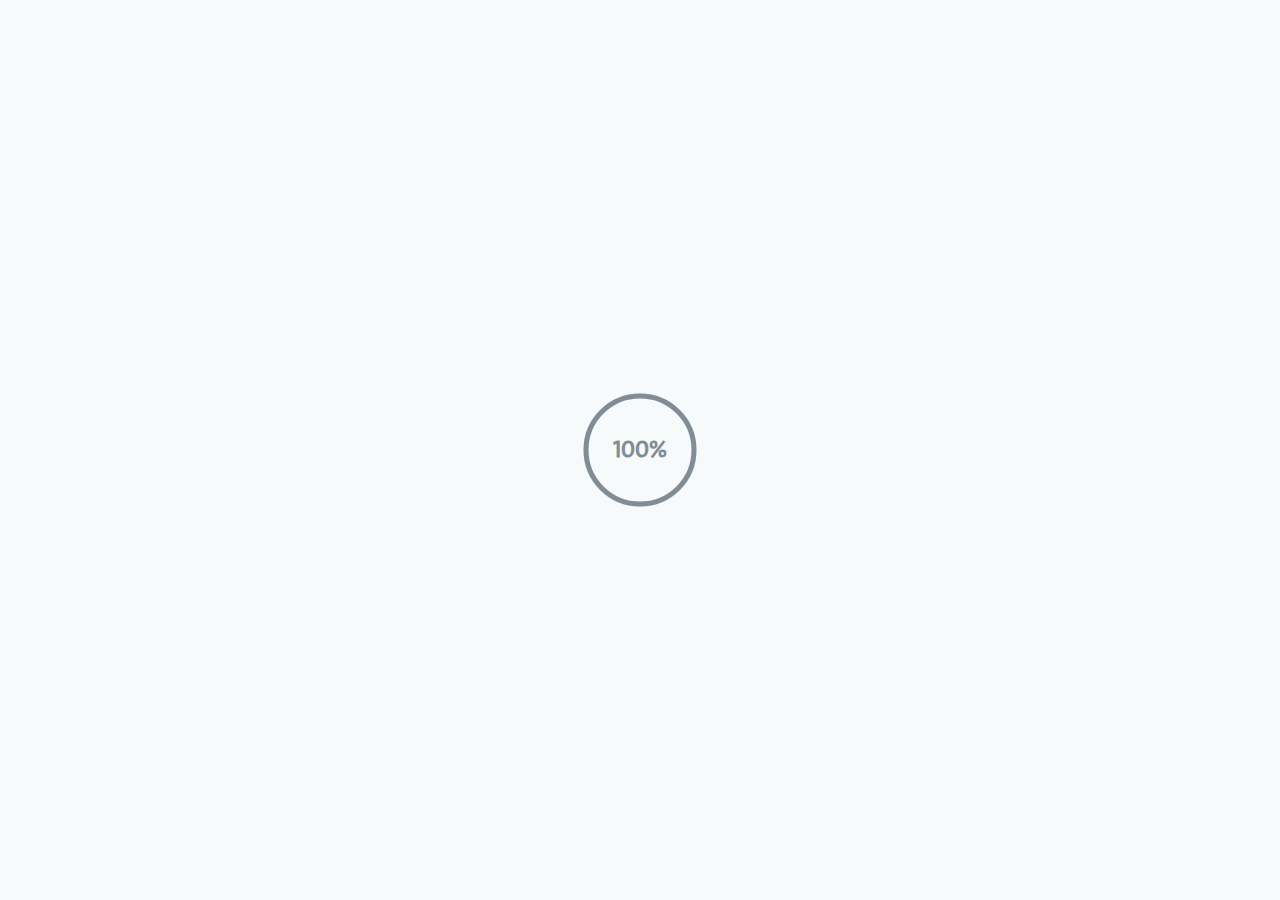
==== commit d3830825: "Update index.html" ====
--- a/index.html
+++ b/index.html
@@ -552,7 +552,7 @@
         <!-- Submit && Remove Buttons -->
         <div class="row">
           <div class="col-12 d-flex gap-3 btn-s-r">
-            <button type="reset" id="btnDelete" class="btn btn-danger w-50" data-translate="jebrn">ژێبرن</button>
+            <button type="reset" id="btnDelete" class="btn btn-outline-danger w-50" data-translate="jebrn">ژێبرن</button>
             <button type="submit" id="btnSubmit" class="btn btn-outline-dark w-50" data-translate="vrekrn">ڤڕێکرن</button>
           </div>
         </div>
@@ -610,4 +610,4 @@
 </div>
 </div>
 </body>
-</html>+</html>
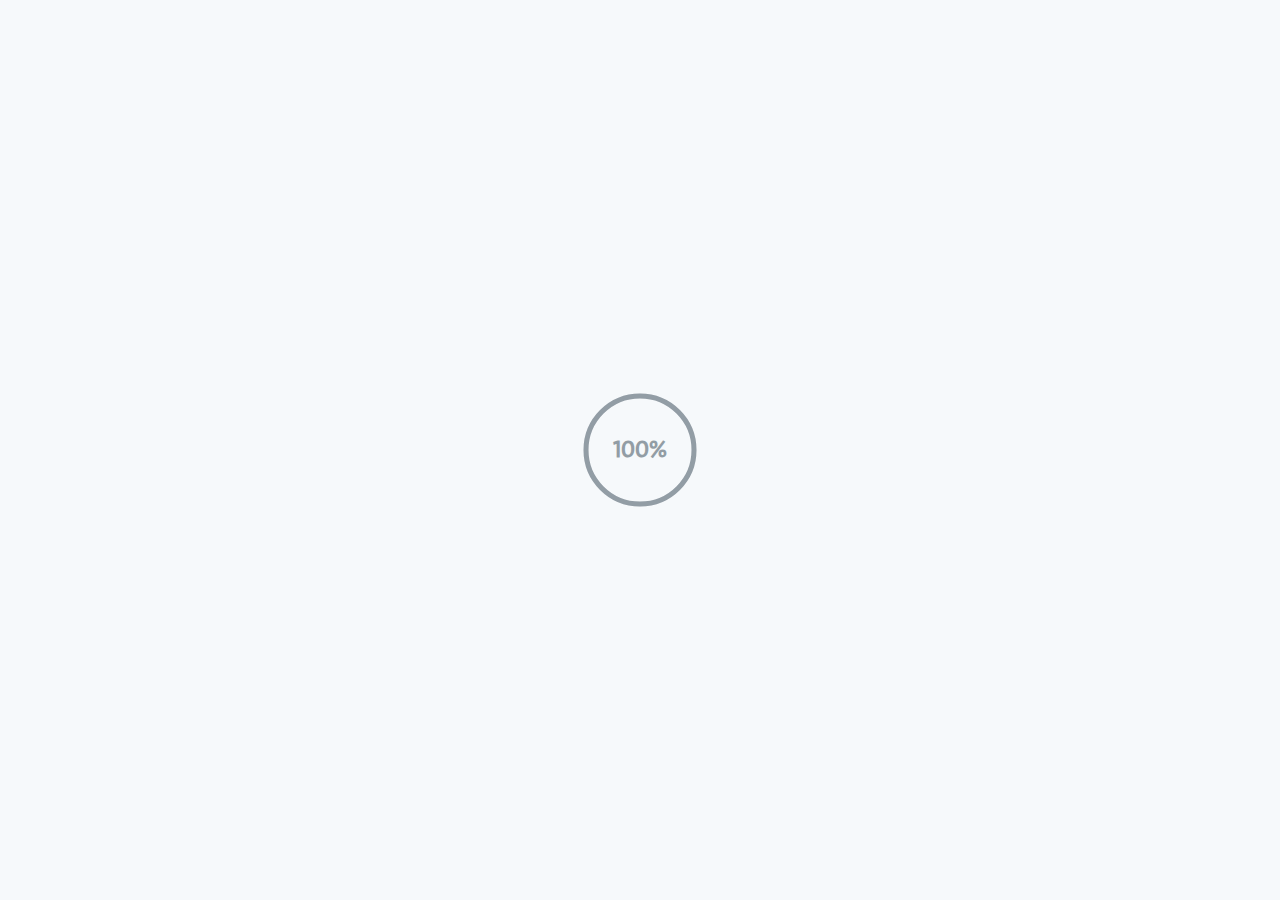
==== commit 0b79ceda: "Update index.html" ====
--- a/index.html
+++ b/index.html
@@ -87,7 +87,7 @@
         </div>
         </div>
       </button>
-        <ul class="dropdown-menu text-end mt-3">
+        <ul class="dropdown-menu text-end mt-2 shadow-lg">
           <li>
             <a class="dropdown-item" href="https://www.snapchat.com/add/kovankrd">
               <svg xmlns="http://www.w3.org/2000/svg"  width="24"  height="24"  viewBox="0 0 24 24"  fill="none"  stroke="#FFEB00"  stroke-width="2"  stroke-linecap="round"  stroke-linejoin="round"  class="icon icon-tabler icons-tabler-outline icon-tabler-brand-snapchat ms-2"><path stroke="none" d="M0 0h24v24H0z" fill="none"/><path d="M16.882 7.842a4.882 4.882 0 0 0 -9.764 0c0 4.273 -.213 6.409 -4.118 8.118c2 .882 2 .882 3 3c3 0 4 2 6 2s3 -2 6 -2c1 -2.118 1 -2.118 3 -3c-3.906 -1.709 -4.118 -3.845 -4.118 -8.118zm-13.882 8.119c4 -2.118 4 -4.118 1 -7.118m17 7.118c-4 -2.118 -4 -4.118 -1 -7.118" /></svg>
@@ -163,7 +163,7 @@
         <svg xmlns="http://www.w3.org/2000/svg" width="24" height="24" viewBox="0 0 24 24" fill="none" stroke="#6482AD" stroke-width="2" stroke-linecap="round" stroke-linejoin="round" class="icon icon-tabler icons-tabler-outline icon-tabler-headset"><path stroke="none" d="M0 0h24v24H0z" fill="none"/><path d="M4 14v-3a8 8 0 1 1 16 0v3" /><path d="M18 19c0 1.657 -2.686 3 -6 3" /><path d="M4 14a2 2 0 0 1 2 -2h1a2 2 0 0 1 2 2v3a2 2 0 0 1 -2 2h-1a2 2 0 0 1 -2 -2v-3z" /><path d="M15 14a2 2 0 0 1 2 -2h1a2 2 0 0 1 2 2v3a2 2 0 0 1 -2 2h-1a2 2 0 0 1 -2 -2v-3z" /></svg>
         <span class="me-1" data-translate="call"> پەیوەندی</span>
       </button>
-      <ul class="dropdown-menu text-end">
+      <ul class="dropdown-menu text-end shadow-lg">
         <li class="d-flex align-items-center mt-2">
           <a href="tel: 07503003837" class="d-flex align-items-center">
             <span class="me-2 text-navy">3837 300 750 964+</span> 
--- a/assets/css/style.css
+++ b/assets/css/style.css
@@ -540,8 +540,8 @@
 @media (max-width: 480px) {
   .services-text::before,
   .services-text::after {
-    height: 0.1px;
-    min-width: 10px;
+    height: 1px;
+    min-width: 20px;
     margin: 0 5px;
   }
 }
@@ -718,4 +718,4 @@
   display: grid;
   place-items: center;
   text-align: center;
-}+}
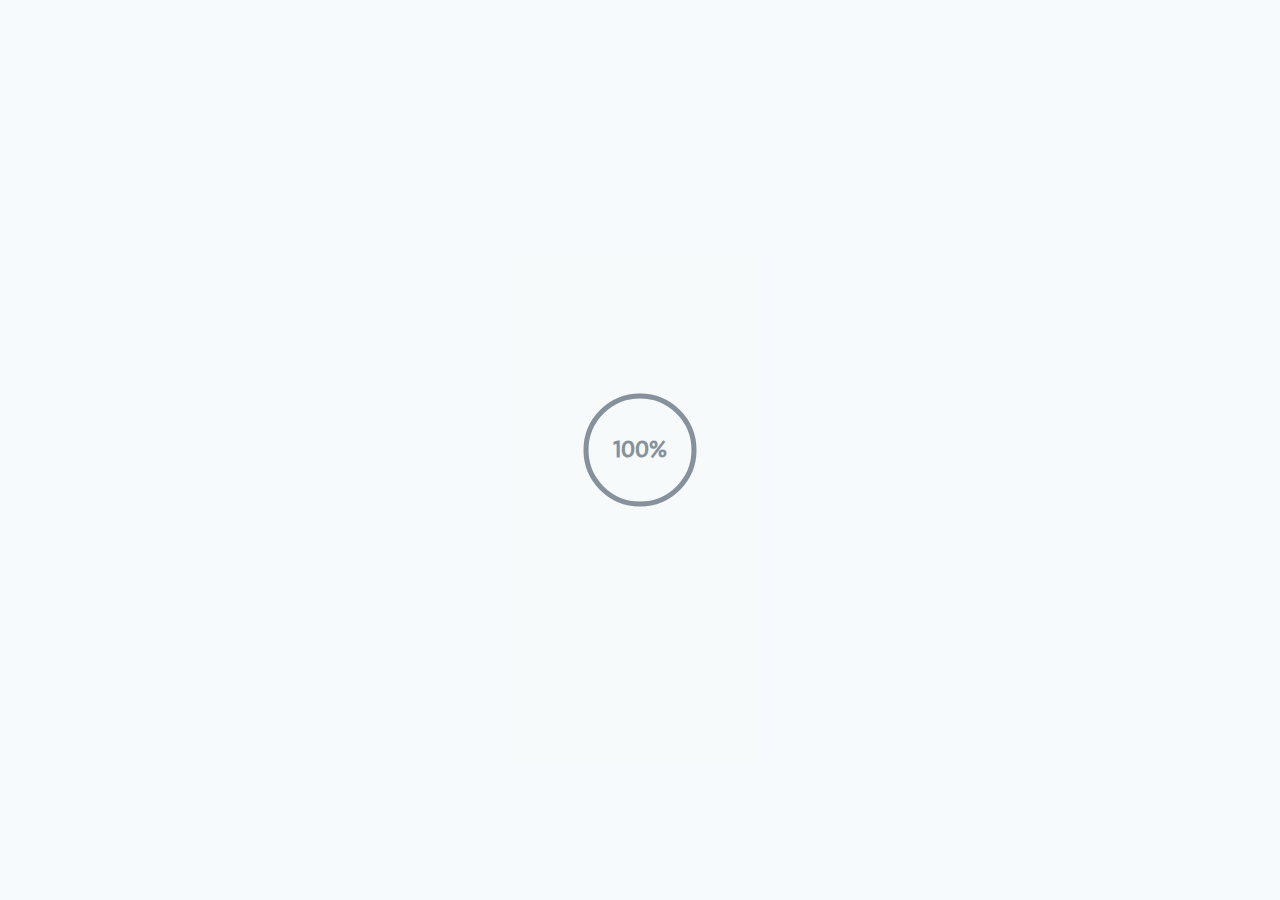
==== commit 79c01b84: "Update index.html" ====
--- a/index.html
+++ b/index.html
@@ -62,7 +62,7 @@
       <a href="https://www.snapchat.com/add/kovankrd">
         <i class="fa-brands fa-snapchat"></i>
       </a>
-      <a href="https://www.instagram.com/kovankrd/" target="_blank">
+      <a href="https://www.instagram.com/ko0van/" target="_blank">
         <i class="fa-brands fa-instagram"></i>
       </a>
     </section>
@@ -95,7 +95,7 @@
             </a>
         </li>
           <li>
-            <a class="dropdown-item" href="https://www.instagram.com/kovankrd/" target="_blank">
+            <a class="dropdown-item" href="https://www.instagram.com/ko0van/" target="_blank">
               <svg xmlns="http://www.w3.org/2000/svg"  width="24"  height="24"  viewBox="0 0 24 24"  fill="none"  stroke="#874CCC"  stroke-width="2"  stroke-linecap="round"  stroke-linejoin="round"  class="icon icon-tabler icons-tabler-outline icon-tabler-brand-instagram ms-1"><path stroke="none" d="M0 0h24v24H0z" fill="none"/><path d="M4 4m0 4a4 4 0 0 1 4 -4h8a4 4 0 0 1 4 4v8a4 4 0 0 1 -4 4h-8a4 4 0 0 1 -4 -4z" /><path d="M12 12m-3 0a3 3 0 1 0 6 0a3 3 0 1 0 -6 0" /><path d="M16.5 7.5l0 .01" /></svg>
               <span class="text-navy" data-translate="instagram">ئینستاگرام</span>
             </a>
@@ -189,7 +189,7 @@
     <a href="https://www.snapchat.com/add/kovankrd" class="icon-circle">
       <i class="fa-brands fa-snapchat"></i>
     </a>
-    <a href="https://www.instagram.com/kovankrd/" class="icon-circle" target="_blank">
+    <a href="https://www.instagram.com/ko0van/" class="icon-circle" target="_blank">
       <i class="fa-brands fa-instagram"></i>
     </a>
   </section>
@@ -503,7 +503,7 @@
       <a href="https://www.snapchat.com/add/kovankrd">
         <i class="fa-brands fa-snapchat"></i>
       </a>
-      <a href="https://www.instagram.com/kovankrd/" target="_blank">
+      <a href="https://www.instagram.com/ko0van/" target="_blank">
         <i class="fa-brands fa-instagram"></i>
       </a>
     </section>
@@ -589,7 +589,7 @@
           <a href="https://www.snapchat.com/add/kovankrd">
             <i class="fa-brands fa-snapchat"></i>
           </a>
-          <a href="https://www.instagram.com/kovankrd/" target="_blank">
+          <a href="https://www.instagram.com/ko0van/" target="_blank">
             <i class="fa-brands fa-instagram"></i>
           </a>
         </section>
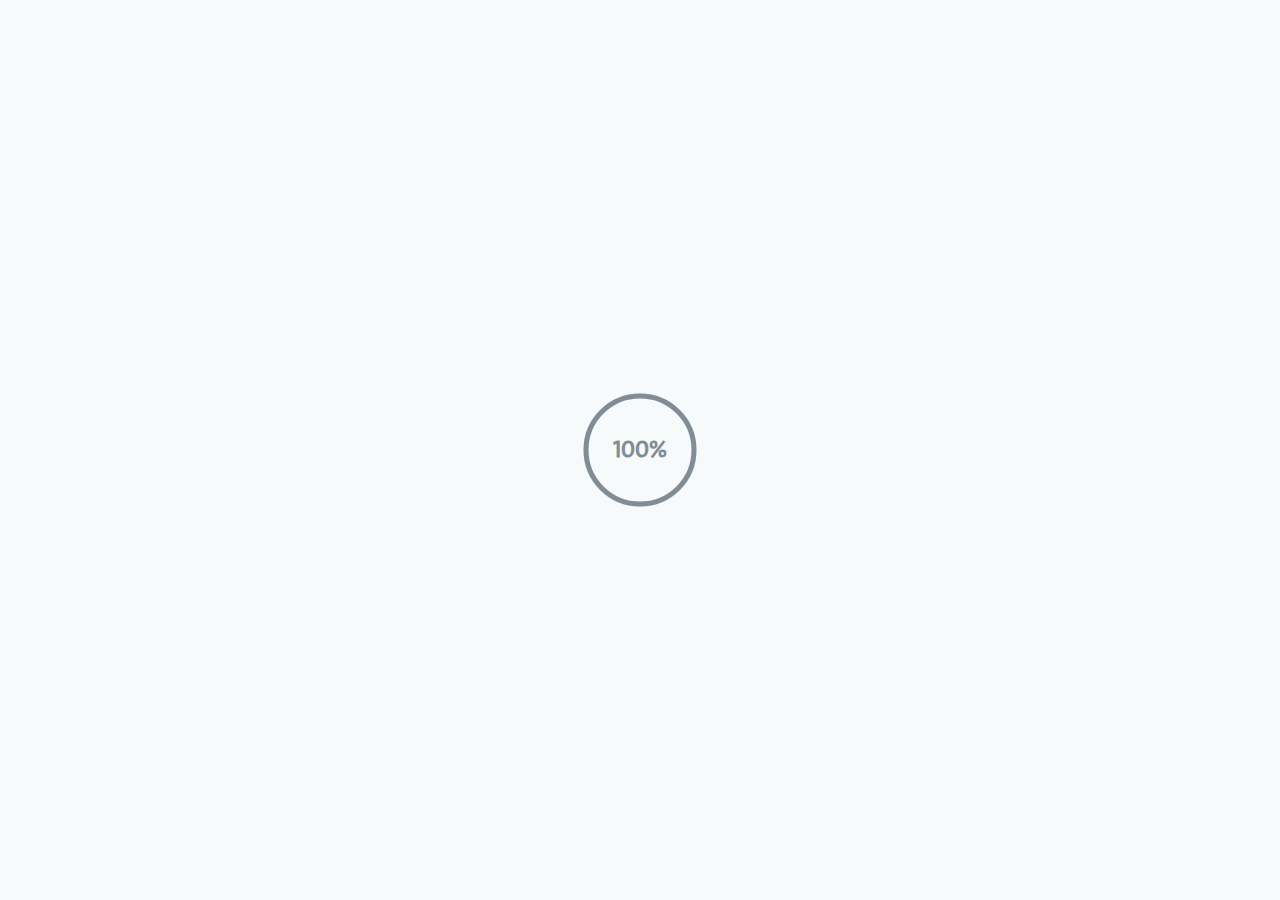
==== commit 7321a414: "Update index.html" ====
--- a/index.html
+++ b/index.html
@@ -72,7 +72,7 @@
 <!-- -------------------- Navbar -------------------- -->
 <nav class="navbar navbar-expand-lg">
   <div class="container-xl">
-    <a href="https://www.instagram.com/kovankrd/" target="_blank" class="navbar-brand fw-bolder m-auto order-lg-last"><span style="color: #6482AD;">&#60;&#47;</span><span class="text-navy">Kovan</span><span style="color: #6482AD;">&#62;</span></a>
+    <a href="https://www.instagram.com/ko0van/" target="_blank" class="navbar-brand fw-bolder m-auto order-lg-last"><span style="color: #6482AD;">&#60;&#47;</span><span class="text-navy">Kovan</span><span style="color: #6482AD;">&#62;</span></a>
     <!-- My Image Icon -->
     <div class="dropdown">
       <button class="btn border-0 p-0" type="button" id="btn-logo" data-bs-toggle="dropdown" aria-expanded="false">
